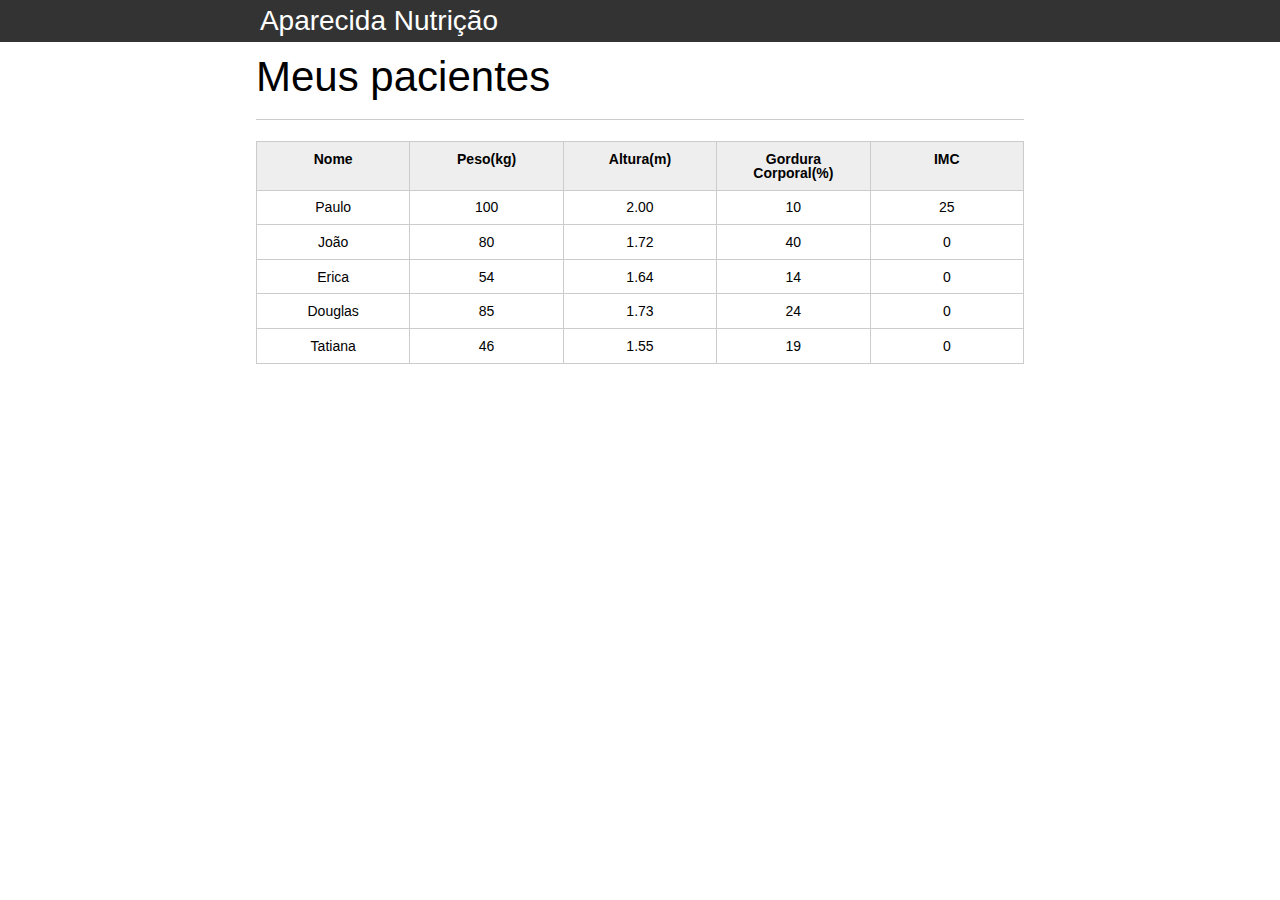
==== carreira-desenvolvedor-javascript/curso-javascript-programando-na-linguagem-da-web/index.html @ 8ffd62ce "Finalização do módulo 2 - Variáveis e operadores." ====
<!DOCTYPE html>
<html lang="pt-br">
	<head>
		<meta charset="UTF-8">
		<title>Aparecida Nutrição</title>
		<link rel="icon" href="favicon.ico" type="image/x-icon">
		<link rel="stylesheet" type="text/css" href="css/reset.css">
		<link rel="stylesheet" type="text/css" href="css/index.css">
	</head>
	<body>
		<header>
			<div class="container">
				<h1>Aparecida Nutrição</h1>
			</div>
		</header>
		<main>
			<section class="container">
				<h2>Meus pacientes</h2>
				<table>
					<thead>
						<tr>
							<th>Nome</th>
							<th>Peso(kg)</th>
							<th>Altura(m)</th>
							<th>Gordura Corporal(%)</th>
							<th>IMC</th>
						</tr>
					</thead>
					<tbody id="tabela-pacientes">
						<tr class="paciente" id="primeiro-paciente">
							<td class="info-nome">Paulo</td>
							<td class="info-peso">100</td>
							<td class="info-altura">2.00</td>
							<td class="info-gordura">10</td>
							<td class="info-imc">0</td>
						</tr>

						<tr class="paciente" >
							<td class="info-nome">João</td>
							<td class="info-peso">80</td>
							<td class="info-altura">1.72</td>
							<td class="info-gordura">40</td>
							<td class="info-imc">0</td>
						</tr>

						<tr class="paciente" >
							<td class="info-nome">Erica</td>
							<td class="info-peso">54</td>
							<td class="info-altura">1.64</td>
							<td class="info-gordura">14</td>
							<td class="info-imc">0</td>
						</tr>

						<tr class="paciente">
							<td class="info-nome">Douglas</td>
							<td class="info-peso">85</td>
							<td class="info-altura">1.73</td>
							<td class="info-gordura">24</td>
							<td class="info-imc">0</td>
						</tr>
						<tr class="paciente" >
							<td class="info-nome">Tatiana</td>
							<td class="info-peso">46</td>
							<td class="info-altura">1.55</td>
							<td class="info-gordura">19</td>
							<td class="info-imc">0</td>
						</tr>
					</tbody>
				</table>
			</section>
		</main>
		<script type="text/javascript" src="js/principal.js"></script>
	</body>
</html>
---- carreira-desenvolvedor-javascript/curso-javascript-programando-na-linguagem-da-web/css/index.css ----
*{
	box-sizing: border-box;
 }

body{
	font-family: "Helvetica Neue", "Helvetica", Helvetica, Arial, sans-serif;
	font-size: 14px;
}

header{
	background-color: #333;
	height: 3em;
	color: #FFF;
	margin-bottom: 1em;
}

header h1{
	font-size: 2em;
	display:inline-block;
	vertical-align:	middle;
}
header h2{
	font-size: 2em;
	display:inline-block;
	vertical-align:	middle;
}

header .container:before{
	content: '';
	display:inline-block;
	height: 100%;
	vertical-align:	middle;
}

.container{
	width: 60%;
	height: 100%;
	margin: 0 auto;
}

section{
	margin: 2em 0;
	overflow: hidden;
}

section h2{
	font-size: 3em;
	display: block;
	padding-bottom: .5em;
	border-bottom: 1px solid #ccc;
	margin-bottom: .5em;
}

table{
	width: 100%;
	margin-bottom : .5em;
    table-layout: fixed;

}

td, th {
	padding: .7em;
	margin: 0;
	border: 1px solid #ccc;
	text-align: center;
}

th{
	font-weight: bold;
	background-color: #EEE;
}

label{
	color: #555;
	display: block;
	margin-bottom: .2em;
}

.campo{
	margin: 0;
	padding-bottom: 1em;
	width: 100%;
	border: 1px solid #ccc;
	padding: .7em;
	width: 100%;
}

.campo-medio{
	display: inline-block;
	padding-right: .5em;
}

.grupo{
	width: 32%;
	display: inline-block;
	padding: 10px 0px;
}

button{
	padding: .5em 2em;
	border: 0;
	border-bottom: 3px solid;
	font-size: 1.2em;
	cursor: pointer;
	margin: 0;
	margin-top: -3px;
	color: #fff;
	background-color:#0c8cd3;
	border-color: #04324c;
	width: 20%;
    display: block;
    clear: both;
    margin: 10px 0px;

}

button:active{
	margin-top:0px;
	border: 0;
}

button[disabled=disabled], button:disabled {
    background-color: gray;
	border-color: darkgray;

}

.adicionar-paciente{
    margin-top: 30px;
}

.campo-invalido{
	border: 1px solid red;
}
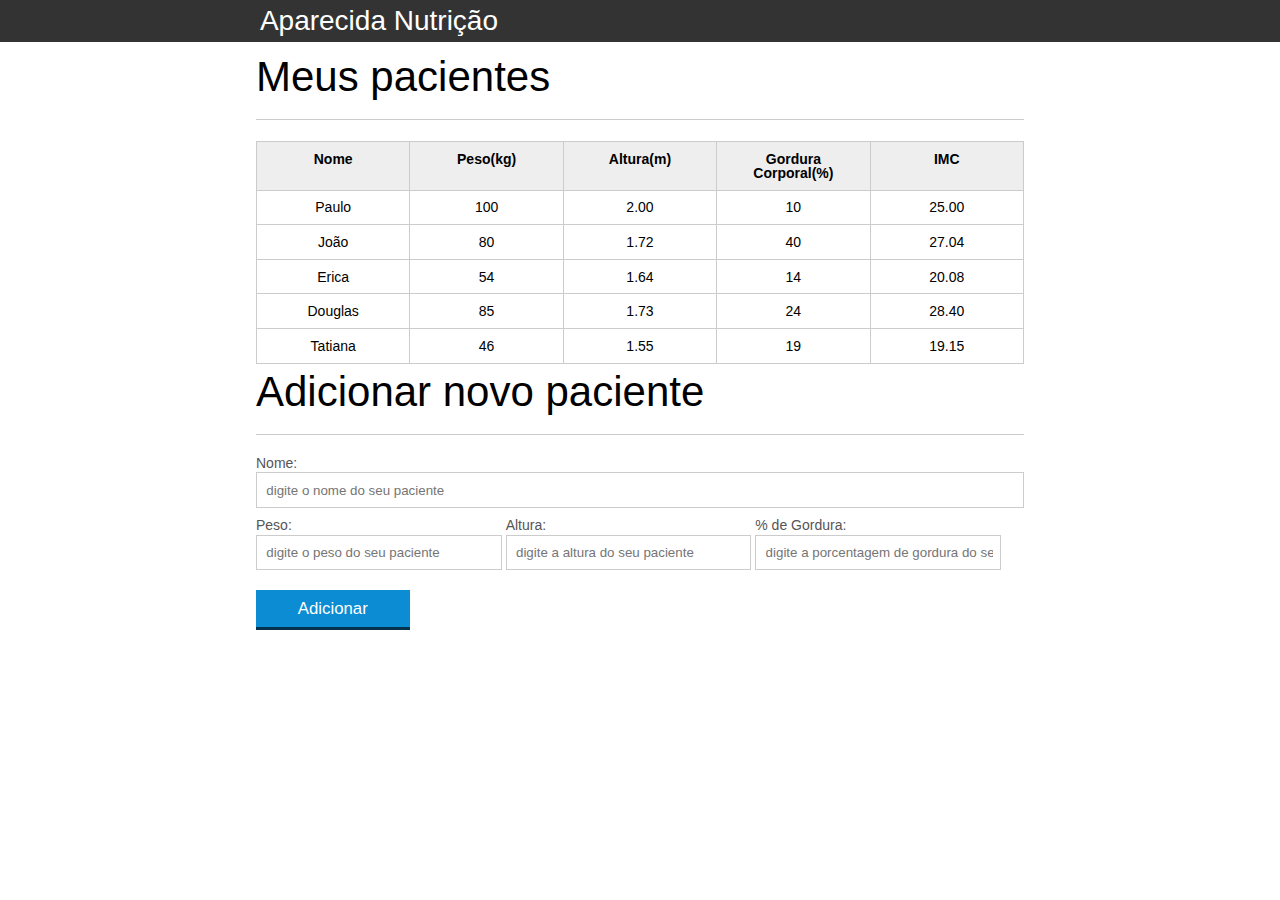
==== commit 5d217244: "Commit no recurso de criação do formulário." ====
--- a/carreira-desenvolvedor-javascript/curso-javascript-programando-na-linguagem-da-web/index.html
+++ b/carreira-desenvolvedor-javascript/curso-javascript-programando-na-linguagem-da-web/index.html
@@ -69,6 +69,31 @@
 				</table>
 			</section>
 		</main>
+
+		<section class="container">
+			<h2 id="titulo-form">Adicionar novo paciente</h2>
+			<form>
+				<div class="">
+					<label for="nome">Nome:</label>
+					<input id="nome" name="nome" type="text" placeholder="digite o nome do seu paciente" class="campo">
+				</div>
+				<div class="grupo">
+					<label for="peso">Peso:</label>
+					<input id="peso" name="peso" type="text" placeholder="digite o peso do seu paciente" class="campo campo-medio">
+				</div>
+				<div class="grupo">
+					<label for="altura">Altura:</label>
+					<input id="altura" name="altura" type="text" placeholder="digite a altura do seu paciente" class="campo campo-medio">
+				</div>
+				<div class="grupo">
+					<label for="gordura">% de Gordura:</label>
+					<input id="gordura" type="text" placeholder="digite a porcentagem de gordura do seu paciente" class="campo campo-medio">
+				</div>
+		
+				<button id="adicionar-paciente" class="botao bto-principal">Adicionar</button>
+			</form>
+		</section>
+
 		<script type="text/javascript" src="js/principal.js"></script>
 	</body>
 </html>--- a/carreira-desenvolvedor-javascript/curso-javascript-programando-na-linguagem-da-web/css/index.css
+++ b/carreira-desenvolvedor-javascript/curso-javascript-programando-na-linguagem-da-web/css/index.css
@@ -132,3 +132,7 @@
 .campo-invalido{
 	border: 1px solid red;
 }
+
+.paciente-invalido {
+	background-color: lightcoral;
+}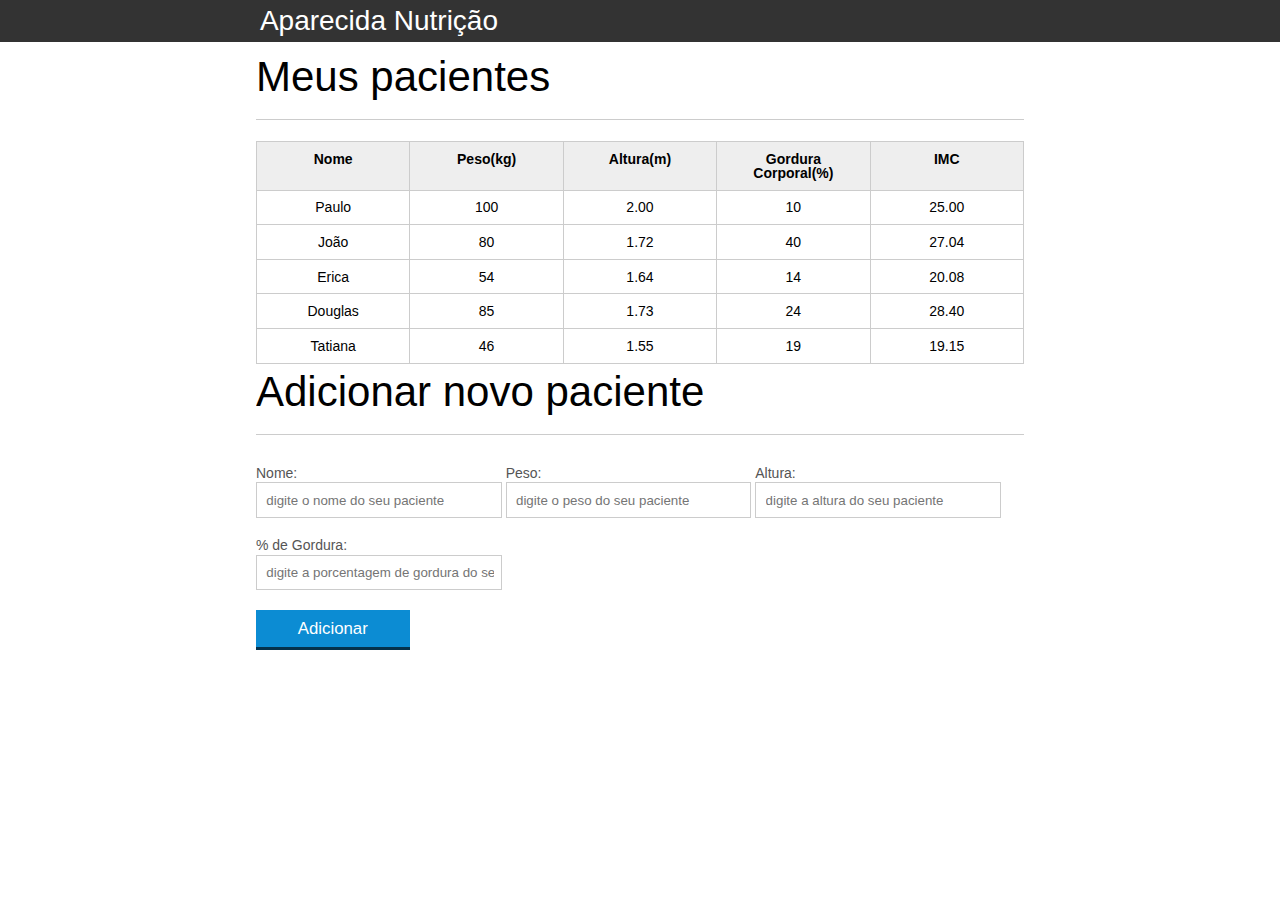
==== commit 6d6848d0: "Commit no recurso de criação do formulário." ====
--- a/carreira-desenvolvedor-javascript/curso-javascript-programando-na-linguagem-da-web/index.html
+++ b/carreira-desenvolvedor-javascript/curso-javascript-programando-na-linguagem-da-web/index.html
@@ -72,8 +72,8 @@
 
 		<section class="container">
 			<h2 id="titulo-form">Adicionar novo paciente</h2>
-			<form>
-				<div class="">
+			<form id="form">
+				<div class="grupo">
 					<label for="nome">Nome:</label>
 					<input id="nome" name="nome" type="text" placeholder="digite o nome do seu paciente" class="campo">
 				</div>
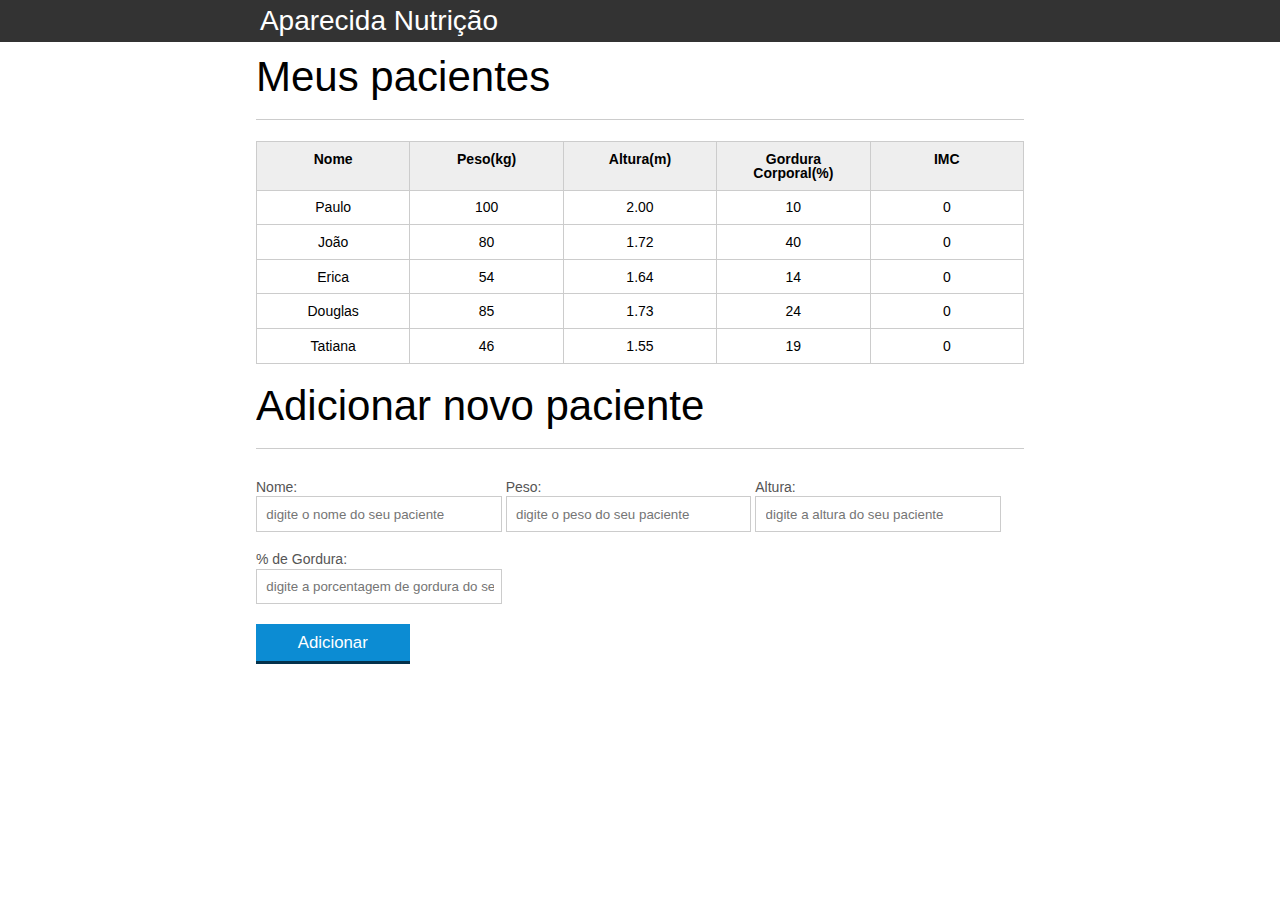
==== commit b172b431: "Finalizando módulo de boas práticas com javascript." ====
--- a/carreira-desenvolvedor-javascript/curso-javascript-programando-na-linguagem-da-web/index.html
+++ b/carreira-desenvolvedor-javascript/curso-javascript-programando-na-linguagem-da-web/index.html
@@ -70,6 +70,8 @@
 			</section>
 		</main>
 
+		<br>
+
 		<section class="container">
 			<h2 id="titulo-form">Adicionar novo paciente</h2>
 			<form id="form">
@@ -94,6 +96,7 @@
 			</form>
 		</section>
 
-		<script type="text/javascript" src="js/principal.js"></script>
+		<script type="text/javascript" src="js/calcula-imc.js"></script>
+		<script type="text/javascript" src="js/form.js"></script>
 	</body>
 </html>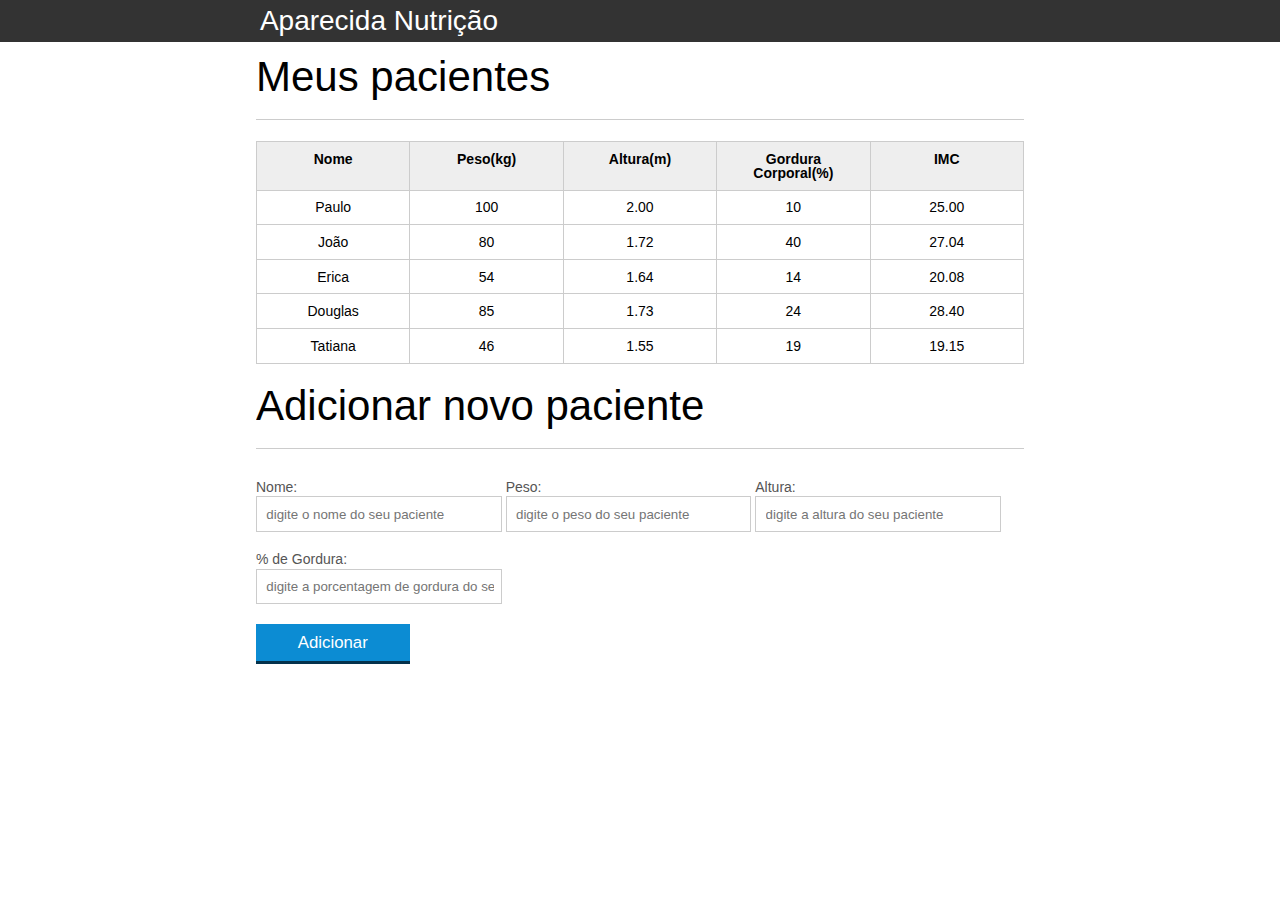
==== commit 12062d3f: "Finalização do módulo referente a validação do formulário." ====
--- a/carreira-desenvolvedor-javascript/curso-javascript-programando-na-linguagem-da-web/index.html
+++ b/carreira-desenvolvedor-javascript/curso-javascript-programando-na-linguagem-da-web/index.html
@@ -74,6 +74,9 @@
 
 		<section class="container">
 			<h2 id="titulo-form">Adicionar novo paciente</h2>
+
+			<ul id="mensagens-erro"></ul>
+
 			<form id="form">
 				<div class="grupo">
 					<label for="nome">Nome:</label>
@@ -89,7 +92,7 @@
 				</div>
 				<div class="grupo">
 					<label for="gordura">% de Gordura:</label>
-					<input id="gordura" type="text" placeholder="digite a porcentagem de gordura do seu paciente" class="campo campo-medio">
+					<input id="gordura" name="gordura" type="text" placeholder="digite a porcentagem de gordura do seu paciente" class="campo campo-medio">
 				</div>
 		
 				<button id="adicionar-paciente" class="botao bto-principal">Adicionar</button>
--- a/carreira-desenvolvedor-javascript/curso-javascript-programando-na-linguagem-da-web/css/index.css
+++ b/carreira-desenvolvedor-javascript/curso-javascript-programando-na-linguagem-da-web/css/index.css
@@ -135,4 +135,10 @@
 
 .paciente-invalido {
 	background-color: lightcoral;
+}
+
+#mensagens-erro {
+	color: red;
+	font-weight: bold;
+	list-style: none;
 }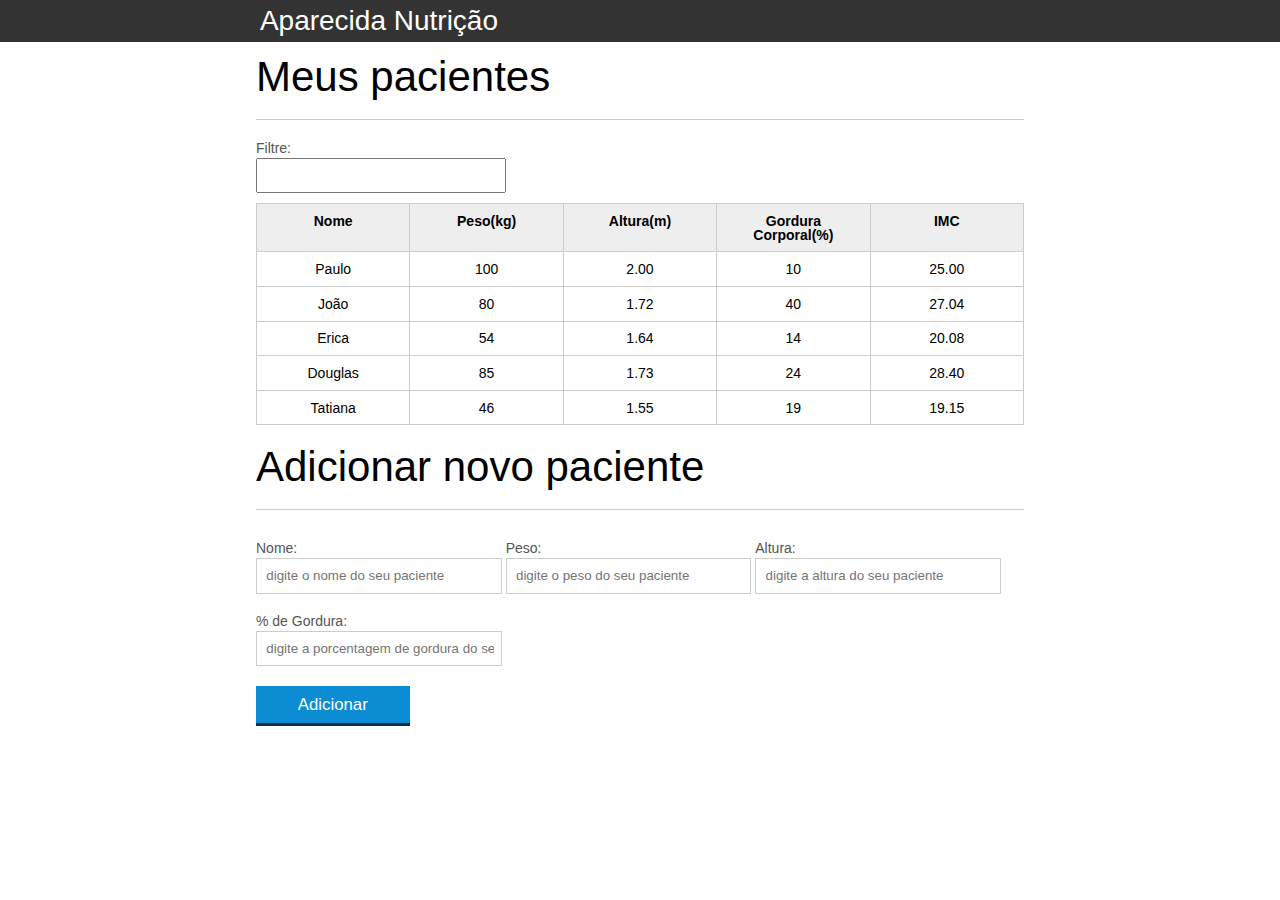
==== commit f5514ec7: "Inclusão do recurso de filtro" ====
--- a/carreira-desenvolvedor-javascript/curso-javascript-programando-na-linguagem-da-web/index.html
+++ b/carreira-desenvolvedor-javascript/curso-javascript-programando-na-linguagem-da-web/index.html
@@ -16,6 +16,10 @@
 		<main>
 			<section class="container">
 				<h2>Meus pacientes</h2>
+
+				<label for="filtrar-tabela">Filtre:</label>
+				<input type="text" name="filtro" id="filtrar-tabela">
+
 				<table>
 					<thead>
 						<tr>
@@ -101,5 +105,7 @@
 
 		<script type="text/javascript" src="js/calcula-imc.js"></script>
 		<script type="text/javascript" src="js/form.js"></script>
+		<script type="text/javascript" src="js/remover-paciente.js"></script>
+		<script type="text/javascript" src="js/filtro.js"></script>
 	</body>
 </html>--- a/carreira-desenvolvedor-javascript/curso-javascript-programando-na-linguagem-da-web/css/index.css
+++ b/carreira-desenvolvedor-javascript/curso-javascript-programando-na-linguagem-da-web/css/index.css
@@ -141,4 +141,19 @@
 	color: red;
 	font-weight: bold;
 	list-style: none;
+}
+
+.fadeOut {
+	opacity: 0;
+	transition: 0.5s;
+}
+
+#filtrar-tabela {
+	width: 250px;
+	height: 35px;
+	margin-bottom: 10px;
+}
+
+.invisivel {
+	display: none;
 }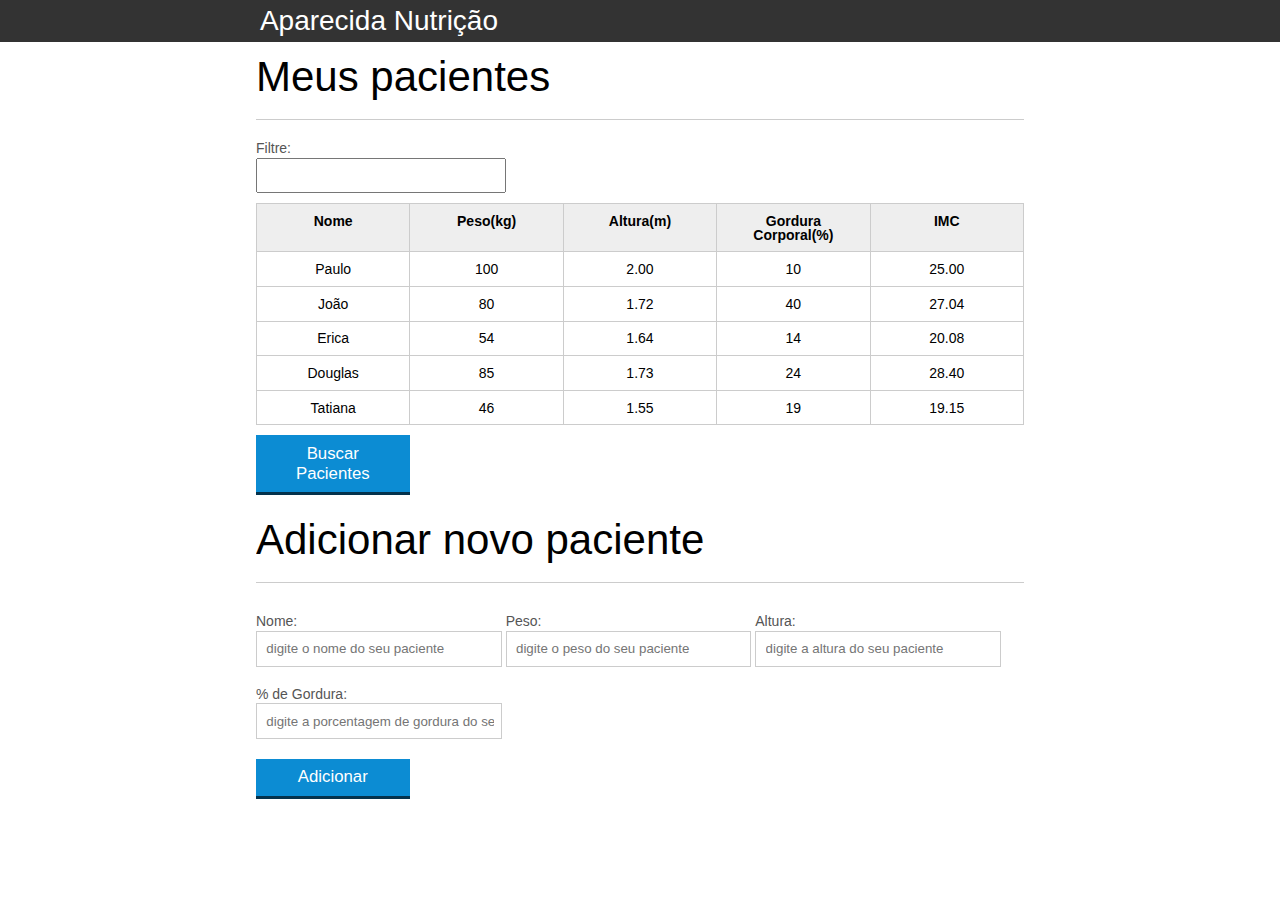
==== commit 56f4933c: "Finalização das aulas referentes a Ajax." ====
--- a/carreira-desenvolvedor-javascript/curso-javascript-programando-na-linguagem-da-web/index.html
+++ b/carreira-desenvolvedor-javascript/curso-javascript-programando-na-linguagem-da-web/index.html
@@ -71,6 +71,10 @@
 						</tr>
 					</tbody>
 				</table>
+
+				<button id="buscar-pacientes" class="botao bto-principal">Buscar Pacientes</button>
+
+				<span id="erro-ajax" class="invisivel">Erro ao buscar os pacientes</span>
 			</section>
 		</main>
 
@@ -107,5 +111,6 @@
 		<script type="text/javascript" src="js/form.js"></script>
 		<script type="text/javascript" src="js/remover-paciente.js"></script>
 		<script type="text/javascript" src="js/filtro.js"></script>
+		<script type="text/javascript" src="js/buscar-pacientes.js"></script>
 	</body>
 </html>